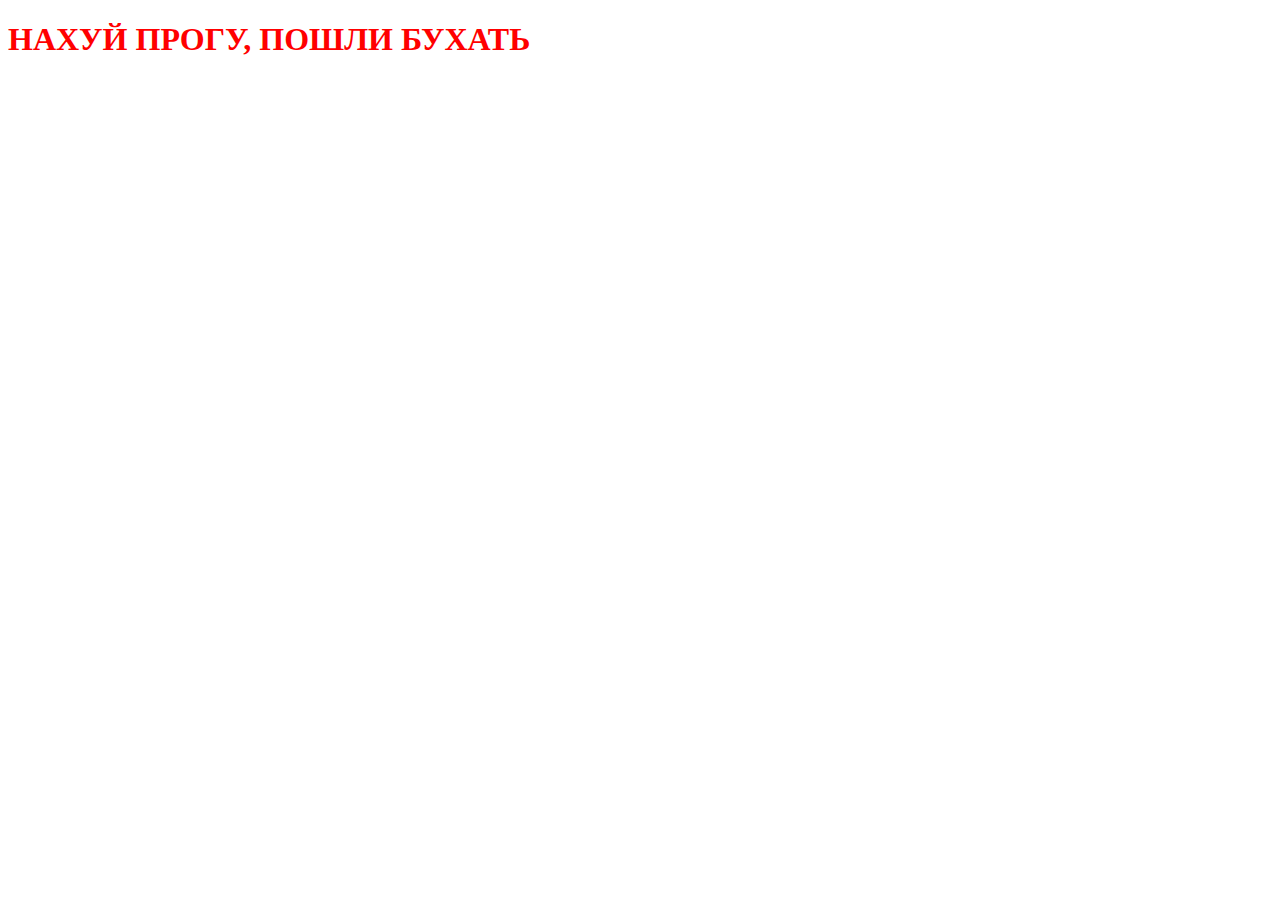
==== index.html @ 42cbf61d "css test" ====
<!DOCTYPE html>
<html lang="en">
<head>
    <link href="styles/style.css" rel="stylesheet" type="text/css" />
    <meta charset="UTF-8">
    <title>Игорь</title>
</head>
<body>

    <h1>НАХУЙ ПРОГУ, ПОШЛИ БУХАТЬ</h1>

</body>
</html>
---- styles/style.css ----
h1 {
    color: red;
}
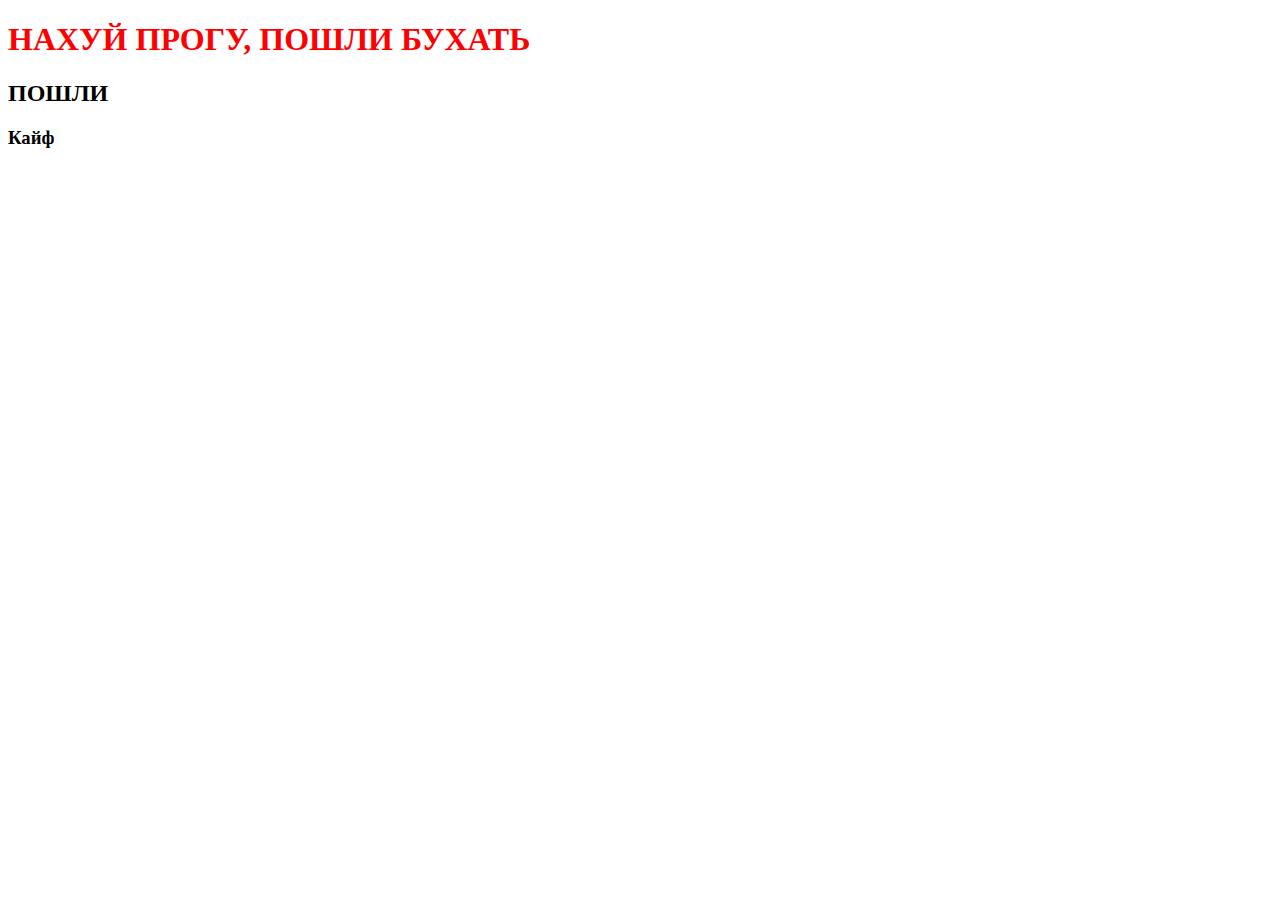
==== commit 5eca1e56: "css test" ====
--- a/index.html
+++ b/index.html
@@ -8,6 +8,8 @@
 <body>
 
     <h1>НАХУЙ ПРОГУ, ПОШЛИ БУХАТЬ</h1>
+    <h2>ПОШЛИ</h2>
+    <h3>Кайф</h3>
 
 </body>
 </html>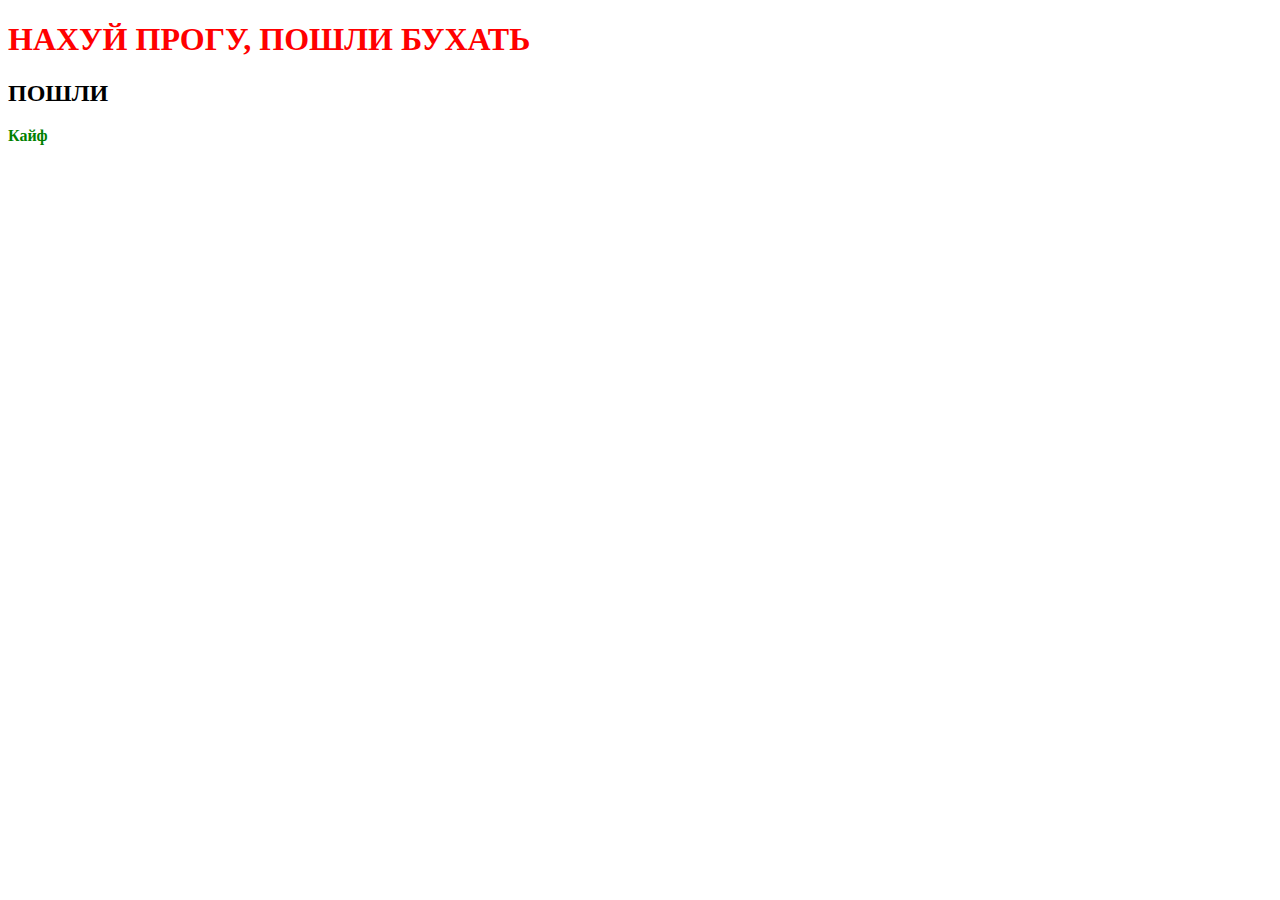
==== commit 6d94ceb1: "cool skin bro" ====
--- a/index.html
+++ b/index.html
@@ -11,5 +11,7 @@
     <h2>ПОШЛИ</h2>
     <h3>Кайф</h3>
 
+
+
 </body>
 </html>--- a/styles/style.css
+++ b/styles/style.css
@@ -1,3 +1,8 @@
 h1 {
     color: red;
+}
+
+h3 {
+    color: green;
+    font-size: medium;
 }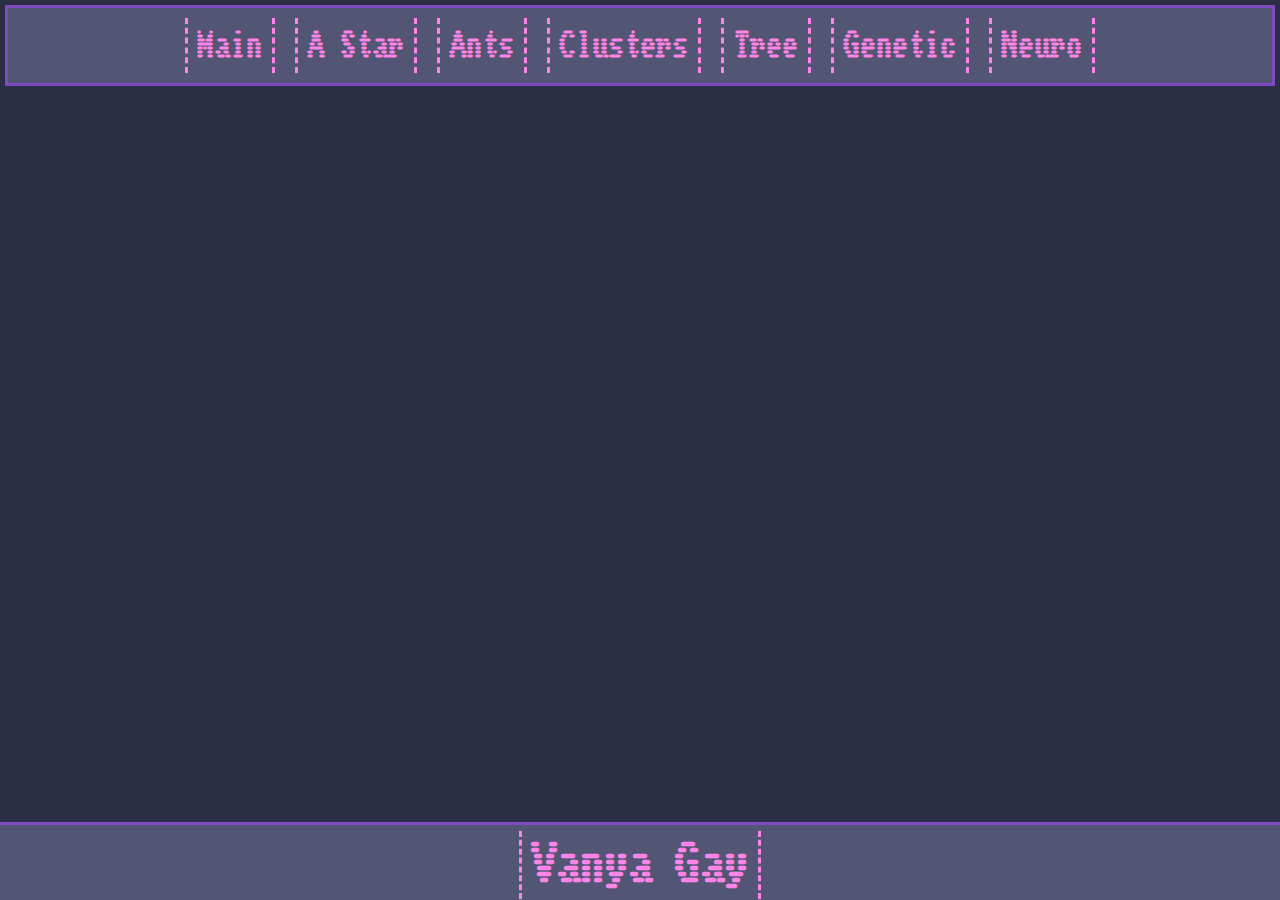
==== commit d916a38a: "CanvasTools done, my dudes. I'm also done 4 today" ====
--- a/index.html
+++ b/index.html
@@ -1,17 +1,26 @@
 <!DOCTYPE html>
 <html lang="en">
 <head>
+    <link rel="preconnect" href="https://fonts.googleapis.com">
+    <link rel="preconnect" href="https://fonts.gstatic.com" crossorigin>
+    <link href="https://fonts.googleapis.com/css2?family=Workbench:SCAN@-14&display=swap" rel="stylesheet">
     <link href="styles/style.css" rel="stylesheet" type="text/css" />
     <meta charset="UTF-8">
-    <title>Игорь</title>
+    <title>Main</title>
 </head>
+<header>
+    <a class ="header-context" id="main" href="index.html">Main</a>
+    <a class="header-context" id="AStar" href="Astar.html">A Star</a>
+    <a class="header-context" id="ants">Ants</a>
+    <a class="header-context" id="clusters">Clusters</a>
+    <a class="header-context" id="tree">Tree</a>
+    <a class="header-context" id="generic">Genetic</a>
+    <a class="header-context" id="neuro">Neuro</a>
+</header>
 <body>
-
-    <h1>НАХУЙ ПРОГУ, ПОШЛИ БУХАТЬ</h1>
-    <h2>ПОШЛИ</h2>
-    <h3>Кайф</h3>
-
-
-
+<canvas id="canvas"></canvas>
 </body>
+<footer>
+    <h1 class="footer-context"><a href="https://www.youtube.com/watch?v=dQw4w9WgXcQ">Vanya Gay</a></h1>
+</footer>
 </html>--- a/styles/style.css
+++ b/styles/style.css
@@ -1,8 +1,90 @@
-h1 {
-    color: red;
+:root{
+    --main-style-black : rgb(42, 45, 67);
+    --main-style-dark : rgb(83, 85, 116);
+    --main-style-blue : rgb(127, 73, 196);
+    --main-style-dark-blue : rgb(69, 37, 107);
+    --main-style-pink : rgb(255, 132, 232);
+    --main-style-light-pink : rgb(255, 169, 231);
 }
 
-h3 {
-    color: green;
-    font-size: medium;
+@font-face {
+    font-family: "Workbench", sans-serif;
+    font-weight: 400;
+    font-style: normal;
+    font-variation-settings:
+            "BLED" 0,
+            "SCAN" -14;
+}
+
+header {
+    display: flex;
+    margin-top: 0;
+    outline: solid var(--main-style-blue);
+    height: 75px;
+    background-color: var(--main-style-dark);
+    align-content: center;
+    justify-content: center;
+}
+
+.header-context{
+    border-left: dashed;
+    border-right: dashed;
+    font-family: "Workbench", sans-serif;
+    color: var(--main-style-pink);
+}
+
+a {
+    cursor: pointer;
+    text-decoration: none;
+    margin: 10px;
+    border-right: dashed;
+    border-left: dashed;
+    border-bottom: none;
+    border-top: none;
+    align-content: center;
+    padding: 10px;
+    background-color: var(--main-style-dark);
+    outline-color: var(--main-style-blue);
+    font-family: "Workbench", sans-serif;
+    font-size: 200%;
+    color: var(--main-style-pink);
+}
+
+a:hover{
+    border-right: dashed;
+    border-left: dashed;
+    border-bottom: none;
+    border-top: none;
+    background-color: var(--main-style-light-pink);
+    outline-color: var(--main-style-pink);
+    font-family: "Workbench", sans-serif;
+    font-size: 200%;
+    color: var(--main-style-dark);
+}
+
+body{
+    background-color: var(--main-style-black);
+}
+
+footer {
+    font-size: 75%;
+    position: absolute;
+    display: flex;
+    bottom: 0;
+    right: 0;
+    left: 0;
+    outline: solid var(--main-style-blue);
+    height: 75px;
+    background-color: var(--main-style-dark);
+    padding: 0px 0px 0px;
+    align-content: center;
+    justify-content: center;
+}
+
+.footer-context{
+    text-align: center;
+    font-family: "Workbench", sans-serif;
+    color: var(--main-style-pink);
+    justify-content: center;
+    align-content: center;
 }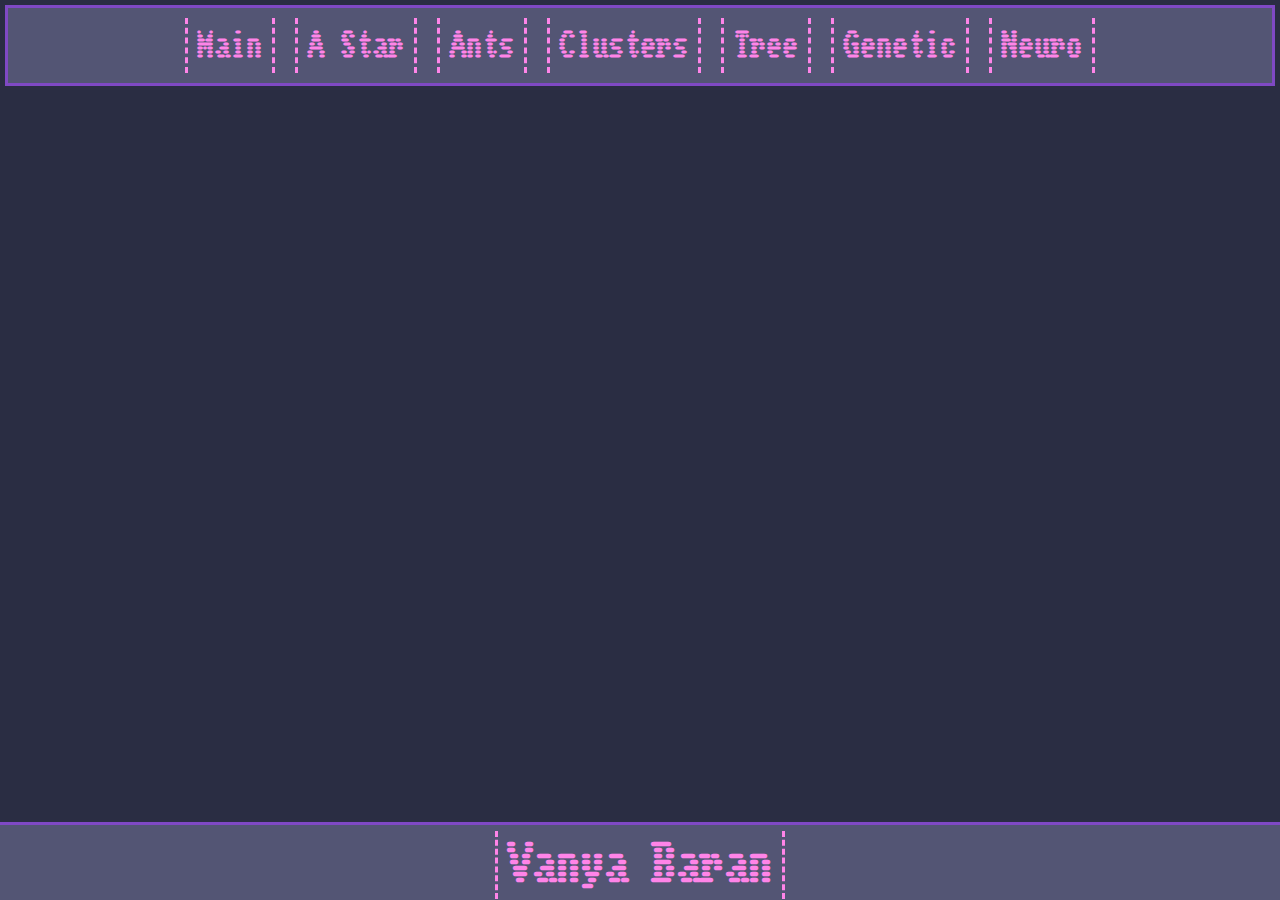
==== commit d85cd2fa: "Astar (begining)" ====
--- a/index.html
+++ b/index.html
@@ -21,6 +21,6 @@
 <canvas id="canvas"></canvas>
 </body>
 <footer>
-    <h1 class="footer-context"><a href="https://www.youtube.com/watch?v=dQw4w9WgXcQ">Vanya Gay</a></h1>
+    <h1 class="footer-context"><a href="https://www.youtube.com/watch?v=dQw4w9WgXcQ">Vanya Baran</a></h1>
 </footer>
 </html>